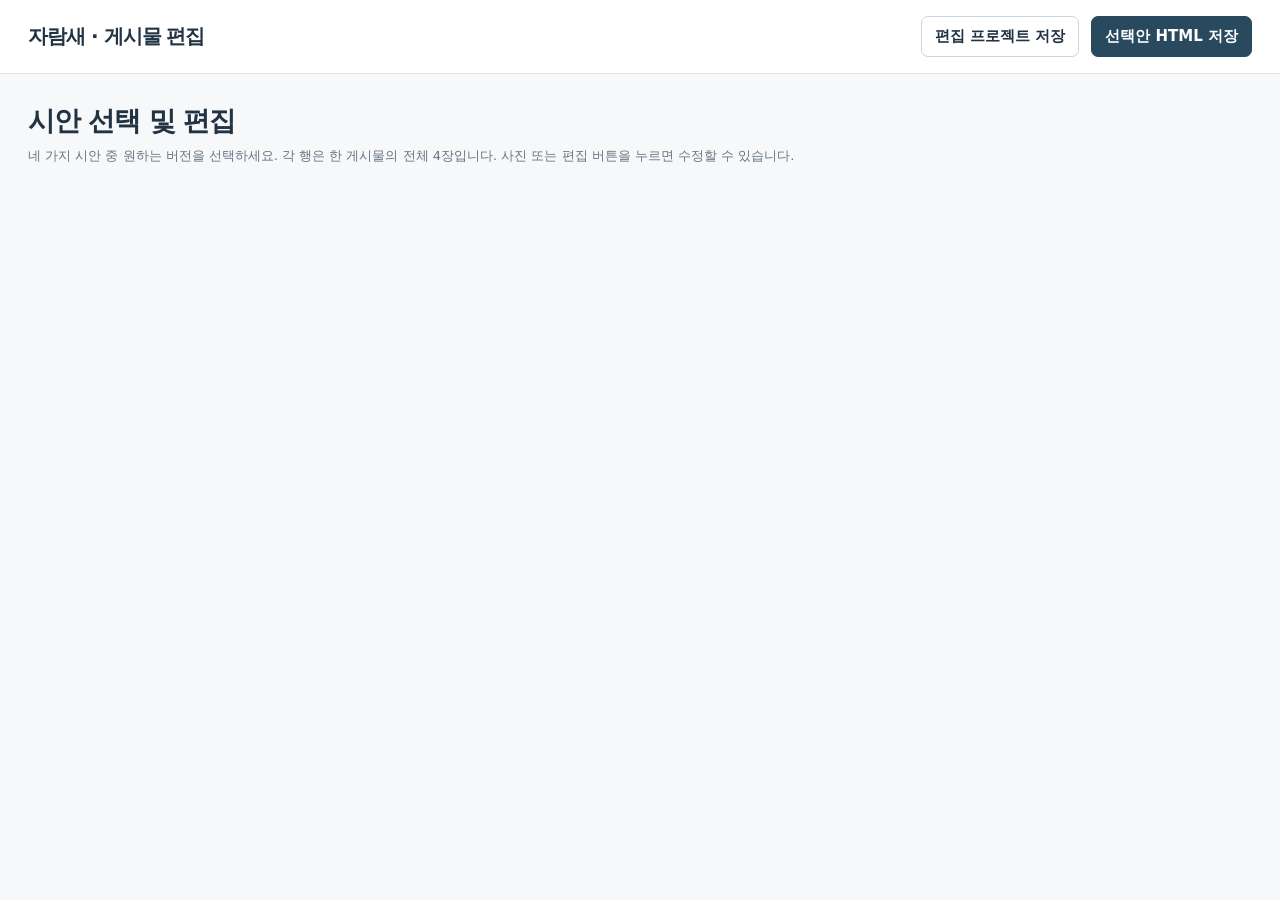
==== templates/editor.html @ dcd07e37 "Add four-version interactive carousel editor and selected PNG export" ====
<!doctype html><html lang="ko"><head><meta charset="utf-8"><meta name="viewport" content="width=device-width,initial-scale=1"><title>자람새 | 게시물 편집</title><style>
*{box-sizing:border-box}body{margin:0;background:#f7f8fa;color:#223344;font:15px/1.55 system-ui,"Noto Sans CJK KR",sans-serif}header.top{position:sticky;top:0;z-index:12;background:#fff;border-bottom:1px solid #dce2e8;padding:16px 28px;display:flex;gap:12px;align-items:center;flex-wrap:wrap}.logo{font-size:20px;font-weight:800;letter-spacing:-1px}.muted{color:#667482;font-size:13px}.spacer{flex:1}button,input,textarea{font:inherit}button{cursor:pointer;border:1px solid #ccd5dd;background:white;color:#223344;padding:8px 13px;border-radius:7px;font-weight:600}button.primary{background:#29495f;color:white;border-color:#29495f}button:focus-visible{outline:3px solid #92c8ed}main{max-width:1550px;margin:auto;padding:26px 28px 60px}h1{font-size:27px;letter-spacing:-1px;margin:0 0 4px}h2{font-size:18px;margin:0}.version{background:#fff;border:1px solid #dce2e8;border-radius:12px;padding:18px;margin-top:18px}.version.chosen{border:2px solid #488ab3;padding:17px}.version-head{display:flex;align-items:center;gap:12px;margin-bottom:14px}.version-head .pick{margin-left:auto}.scroll{overflow-x:auto;padding-bottom:4px}.four{display:grid;grid-template-columns:repeat(4,minmax(180px,1fr));gap:12px;min-width:768px}.cell{min-width:0}.canvas{width:100%;aspect-ratio:4/5;overflow:hidden;background:#e5e9ec;position:relative;cursor:pointer;outline:1px solid #e2e5e9}.canvas:hover,.canvas.active{outline:2px solid #488ab3}.stage{position:absolute;left:0;top:0;width:1080px;height:1350px;transform-origin:top left;font-family:"Noto Sans CJK KR","Malgun Gothic",sans-serif}.cellbar{display:flex;align-items:center;justify-content:space-between;padding-top:8px;font-size:12px;color:#687684}.cellbar button{padding:4px 9px;font-size:12px}.panel{position:fixed;inset:var(--top-height,75px) 0 0 auto;width:min(420px,100%);background:#fff;z-index:10;border-left:1px solid #dce2e8;box-shadow:-6px 0 28px #11223322;overflow:auto;padding:20px;display:none}.panel.open{display:block}.panelhead{display:flex;align-items:center;justify-content:space-between;gap:8px}.field{display:block;margin:14px 0 0;font-size:13px;font-weight:650}.field input:not([type=range]),.field textarea{display:block;width:100%;padding:8px;border:1px solid #cbd5dd;border-radius:6px;margin-top:5px;background:white}.field textarea{resize:vertical;min-height:62px}.field input[type=range]{display:block;width:100%;margin-top:6px}.notice{background:#f0f5f8;padding:10px 12px;border-radius:6px;color:#405a6a;font-size:12px;margin-top:14px}.panel .canvas{max-width:230px;margin:15px auto}.panel .stage{pointer-events:none}#status{margin:6px 0;color:#385c70;font-size:13px}body.editing main{margin-right:min(420px,35vw)}@media(max-width:900px){body.editing main{margin-right:0}main{padding:18px 12px}header.top{padding:12px}.panel{width:min(420px,100%)}}
</style></head><body><header class="top"><div class="logo">자람새 · 게시물 편집</div><span class="muted" id="chosenLabel"></span><span class="spacer"></span><button id="saveProject">편집 프로젝트 저장</button><button id="saveSelected" class="primary">선택안 HTML 저장</button></header><main><h1>시안 선택 및 편집</h1><div class="muted">네 가지 시안 중 원하는 버전을 선택하세요. 각 행은 한 게시물의 전체 4장입니다. 사진 또는 편집 버튼을 누르면 수정할 수 있습니다.</div><div id="status" role="status"></div><div id="versions"></div></main><aside id="panel" class="panel" aria-label="슬라이드 편집"><div class="panelhead"><h2 id="editTitle">슬라이드 편집</h2><button id="closePanel">닫기</button></div><div id="bigPreview"></div><div id="fields"></div><div class="notice" id="warning">수정 내용은 즉시 미리보기에 반영됩니다. 편집을 이어가려면 프로젝트 저장 버튼으로 HTML을 저장하세요.</div><button id="resetSlide" style="margin-top:14px">이 슬라이드 원래대로</button></aside><script id="project" type="application/json">__PROJECT__</script><script>
'use strict';
const $=s=>document.querySelector(s), project=JSON.parse($('#project').textContent), versions=project.versions;let selected=project.selected||0,active=null;const originals=versions.map(v=>v.slides.slice());
const status=s=>$('#status').textContent=s;new ResizeObserver(()=>document.documentElement.style.setProperty('--top-height',$('.top').offsetHeight+'px')).observe($('.top'));
const parse=s=>{const t=document.createElement('template');t.innerHTML=s;return t.content.firstElementChild};
function preview(v,i,holder){holder.replaceChildren();const stage=document.createElement('div');stage.className='stage';holder.append(stage);const root=stage.attachShadow({mode:'open'});const style=document.createElement('style');style.textContent=versions[v].css+'\n:host{display:block;width:1080px;height:1350px;font-family:"Noto Sans CJK KR","Malgun Gothic",sans-serif}';root.append(style,parse(versions[v].slides[i]));const resize=()=>stage.style.transform=`scale(${holder.clientWidth/1080})`;resize();const observer=new ResizeObserver(resize);observer.observe(holder);return observer;}
let observers=[];function draw(){observers.forEach(o=>o.disconnect());observers=[];const host=$('#versions');host.replaceChildren();versions.forEach((v,vi)=>{const section=document.createElement('section');section.className='version'+(vi===selected?' chosen':'');const head=document.createElement('div');head.className='version-head';const title=document.createElement('h2');title.textContent=v.name;const note=document.createElement('span');note.className='muted';note.textContent=v.description||'';const choose=document.createElement('button');choose.className='pick'+(vi===selected?' primary':'');choose.textContent=vi===selected?'✓ 선택됨':'이 시안 선택';choose.onclick=()=>{selected=vi;draw();status(v.name+' 선택 완료')};head.append(title,note,choose);section.append(head);const sc=document.createElement('div');sc.className='scroll';const grid=document.createElement('div');grid.className='four';v.slides.forEach((_,i)=>{const cell=document.createElement('div');cell.className='cell';const canvas=document.createElement('div');canvas.className='canvas';canvas.id=`canvas-${vi}-${i}`;canvas.onclick=()=>openEditor(vi,i);const bar=document.createElement('div');bar.className='cellbar';const lab=document.createElement('span');lab.textContent=`0${i+1} · ${i===0?'표지':'본문'}`;const edit=document.createElement('button');edit.textContent='편집';edit.onclick=()=>openEditor(vi,i);bar.append(lab,edit);cell.append(canvas,bar);grid.append(cell);});sc.append(grid);section.append(sc);host.append(section);v.slides.forEach((_,i)=>observers.push(preview(vi,i,$(`#canvas-${vi}-${i}`))));});$('#chosenLabel').textContent=versions[selected].name+' 선택 중';}
let panelObserver=null;function updatePreview(){if(!active)return;const [v,i]=active;const holder=$(`#canvas-${v}-${i}`);if(holder){holder._resizeObserver?.disconnect();holder._resizeObserver=preview(v,i,holder);observers.push(holder._resizeObserver);}if(panelObserver)panelObserver.disconnect();panelObserver=preview(v,i,$('#bigPreview'));}
function change(fn){const [v,i]=active;const el=parse(versions[v].slides[i]);fn(el);versions[v].slides[i]=el.outerHTML;updatePreview();}
function field(label,value,callback,kind='text',opts={}){const wrap=document.createElement('label');wrap.className='field';wrap.textContent=label;const el=document.createElement(kind==='textarea'?'textarea':'input');if(kind!=='textarea')el.type=kind;Object.assign(el,opts);if(kind!=='file')el.value=value;el.addEventListener(kind==='file'?'change':'input',()=>callback(kind==='file'?el.files[0]:el.value));wrap.append(el);$('#fields').append(wrap);return el;}
function openEditor(v,i){active=[v,i];$('#panel').classList.add('open');document.body.classList.add('editing');$('#editTitle').textContent=`${versions[v].name} · ${i+1}장`;$('#bigPreview').className='canvas';$('#fields').replaceChildren();const el=parse(versions[v].slides[i]);const cover=el.classList.contains('signature-cover');const specs=cover?[['기관명','.cover-brand'],['도입 문구','.cover-eyebrow'],['제목 첫 줄','h1 span:first-child'],['제목 둘째 줄','h1 span:nth-child(2)'],['사진 출처','.cover-credit']]:[['기관명','header span:first-child'],['도입 문구','.category'],['제목','h1'],['본문','p'],['사진 출처','footer span:last-child']];for(const [label,selector] of specs){const node=el.querySelector(selector);if(!node)continue;field(label,node.textContent,s=>change(a=>a.querySelector(selector).textContent=s),!cover&&['h1','p'].includes(selector)?'textarea':'text');}const title=el.querySelector('h1');if(title){const fallback=cover?94:65;field('제목 글자 크기',parseFloat(title.style.fontSize)||fallback,s=>change(a=>a.querySelector('h1').style.setProperty('font-size',s+'px','important')),'range',{min:40,max:120,step:1});}const img=el.querySelector('img');if(img){field('사진 교체','',file=>{if(!file)return;if(!['image/jpeg','image/png','image/webp'].includes(file.type)){status('JPG, PNG, WebP 사진만 선택하세요.');return;}const reader=new FileReader();reader.onload=()=>{const a=parse(versions[v].slides[i]);a.querySelector('img').src=reader.result;versions[v].slides[i]=a.outerHTML;if(active&&active[0]===v&&active[1]===i)updatePreview();else draw();};reader.readAsDataURL(file);},'file',{accept:'image/jpeg,image/png,image/webp'});const p=img.style.objectPosition.match(/([\d.]+)%\s+([\d.]+)%/);let x=p?+p[1]:50,y=p?+p[2]:50,z=+(img.style.transform.match(/scale\(([^)]+)\)/)||[0,1])[1];const crop=()=>change(a=>{const im=a.querySelector('img');im.style.setProperty('object-position',`${x}% ${y}%`,'important');im.style.transformOrigin=`${x}% ${y}%`;im.style.transform=`scale(${z})`;});field('사진 가로 위치',x,s=>{x=+s;crop()},'range',{min:0,max:100});field('사진 세로 위치',y,s=>{y=+s;crop()},'range',{min:0,max:100});field('사진 확대',z,s=>{z=+s;crop()},'range',{min:1,max:2.5,step:0.05});}updatePreview();}
$('#closePanel').onclick=()=>{$('#panel').classList.remove('open');document.body.classList.remove('editing');if(panelObserver)panelObserver.disconnect();active=null;};$('#resetSlide').onclick=()=>{if(!active)return;const [v,i]=active;versions[v].slides[i]=originals[v][i];openEditor(v,i);};
function download(name,content){const url=URL.createObjectURL(new Blob([content],{type:'text/html;charset=utf-8'}));const a=document.createElement('a');a.href=url;a.download=name;a.click();setTimeout(()=>URL.revokeObjectURL(url),1500);}
function safeJSON(o){return JSON.stringify(o).replace(/</g,'\\u003c');}
$('#saveProject').onclick=()=>{project.selected=selected;const doc=document.documentElement.cloneNode(true);doc.querySelector('#project').textContent=safeJSON(project);doc.querySelector('#versions').replaceChildren();doc.querySelector('#fields').replaceChildren();doc.querySelector('#bigPreview').replaceChildren();doc.querySelector('#panel').classList.remove('open');doc.querySelector('body').classList.remove('editing');download('jaramsae-editable-project.html','<!doctype html>'+doc.outerHTML);status('편집 프로젝트 HTML을 저장했습니다. 다시 열면 수정 내용을 이어서 편집할 수 있습니다.');};
$('#saveSelected').onclick=()=>{const v=versions[selected];download('jaramsae-selected-version-'+(selected+1)+'.html','<!doctype html><html lang="ko"><head><meta charset="utf-8"><title>자람새 선택안</title><style>'+v.css+'</style></head><body>'+v.slides.join('')+'</body></html>');status('선택한 4장 HTML을 저장했습니다. 수정된 PNG는 렌더러로 다시 출력해야 합니다.');};draw();
</script></body></html>
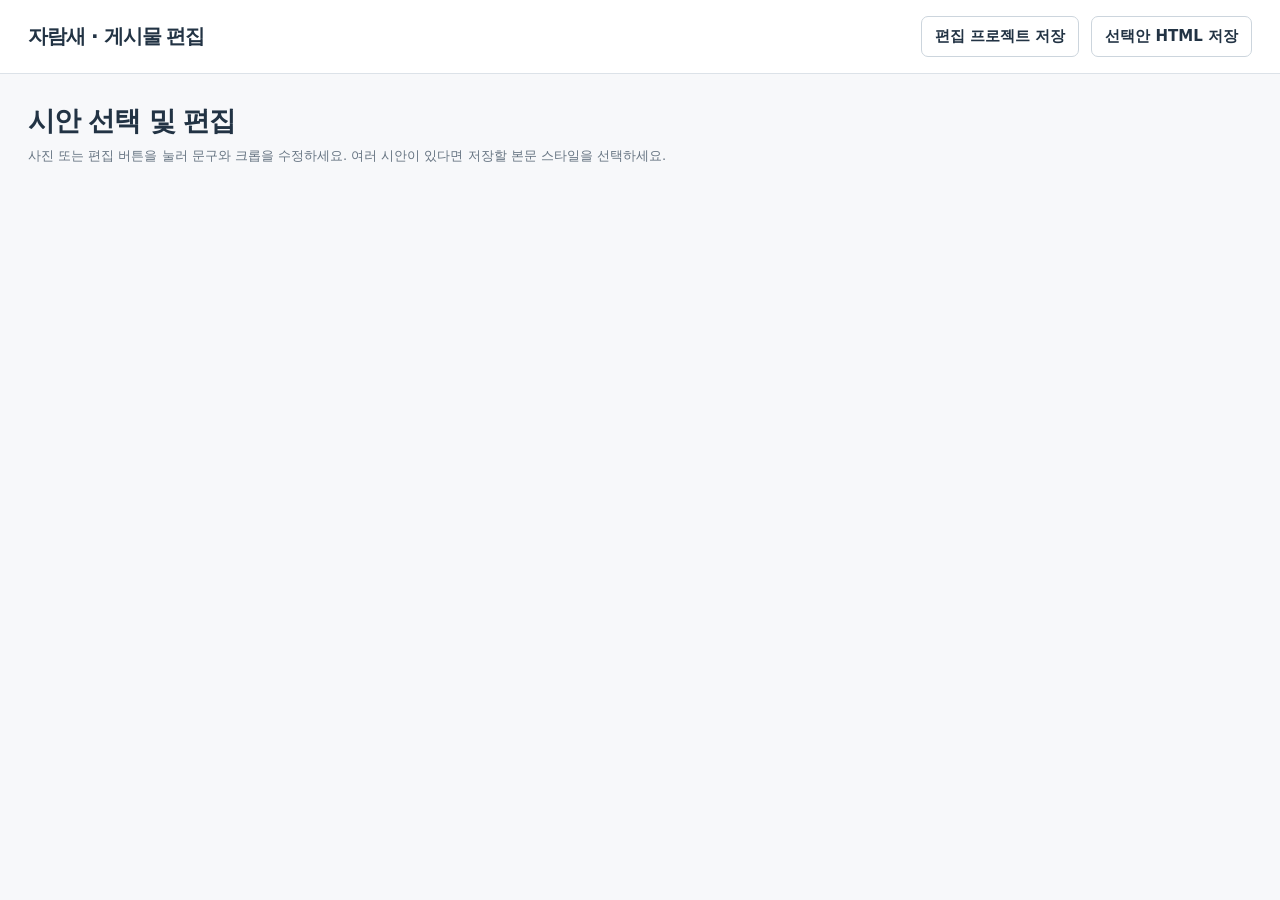
==== commit 0ecd48fd: "Generalize the Instagram card-news studio" ====
--- a/templates/editor.html
+++ b/templates/editor.html
@@ -1,19 +1,83 @@
 <!doctype html><html lang="ko"><head><meta charset="utf-8"><meta name="viewport" content="width=device-width,initial-scale=1"><title>자람새 | 게시물 편집</title><style>
 *{box-sizing:border-box}body{margin:0;background:#f7f8fa;color:#223344;font:15px/1.55 system-ui,"Noto Sans CJK KR",sans-serif}header.top{position:sticky;top:0;z-index:12;background:#fff;border-bottom:1px solid #dce2e8;padding:16px 28px;display:flex;gap:12px;align-items:center;flex-wrap:wrap}.logo{font-size:20px;font-weight:800;letter-spacing:-1px}.muted{color:#667482;font-size:13px}.spacer{flex:1}button,input,textarea{font:inherit}button{cursor:pointer;border:1px solid #ccd5dd;background:white;color:#223344;padding:8px 13px;border-radius:7px;font-weight:600}button.primary{background:#29495f;color:white;border-color:#29495f}button:focus-visible{outline:3px solid #92c8ed}main{max-width:1550px;margin:auto;padding:26px 28px 60px}h1{font-size:27px;letter-spacing:-1px;margin:0 0 4px}h2{font-size:18px;margin:0}.version{background:#fff;border:1px solid #dce2e8;border-radius:12px;padding:18px;margin-top:18px}.version.chosen{border:2px solid #488ab3;padding:17px}.version-head{display:flex;align-items:center;gap:12px;margin-bottom:14px}.version-head .pick{margin-left:auto}.scroll{overflow-x:auto;padding-bottom:4px}.four{display:grid;grid-template-columns:repeat(4,minmax(180px,1fr));gap:12px;min-width:768px}.cell{min-width:0}.canvas{width:100%;aspect-ratio:4/5;overflow:hidden;background:#e5e9ec;position:relative;cursor:pointer;outline:1px solid #e2e5e9}.canvas:hover,.canvas.active{outline:2px solid #488ab3}.stage{position:absolute;left:0;top:0;width:1080px;height:1350px;transform-origin:top left;font-family:"Noto Sans CJK KR","Malgun Gothic",sans-serif}.cellbar{display:flex;align-items:center;justify-content:space-between;padding-top:8px;font-size:12px;color:#687684}.cellbar button{padding:4px 9px;font-size:12px}.panel{position:fixed;inset:var(--top-height,75px) 0 0 auto;width:min(420px,100%);background:#fff;z-index:10;border-left:1px solid #dce2e8;box-shadow:-6px 0 28px #11223322;overflow:auto;padding:20px;display:none}.panel.open{display:block}.panelhead{display:flex;align-items:center;justify-content:space-between;gap:8px}.field{display:block;margin:14px 0 0;font-size:13px;font-weight:650}.field input:not([type=range]),.field textarea{display:block;width:100%;padding:8px;border:1px solid #cbd5dd;border-radius:6px;margin-top:5px;background:white}.field textarea{resize:vertical;min-height:62px}.field input[type=range]{display:block;width:100%;margin-top:6px}.notice{background:#f0f5f8;padding:10px 12px;border-radius:6px;color:#405a6a;font-size:12px;margin-top:14px}.panel .canvas{max-width:230px;margin:15px auto}.panel .stage{pointer-events:none}#status{margin:6px 0;color:#385c70;font-size:13px}body.editing main{margin-right:min(420px,35vw)}@media(max-width:900px){body.editing main{margin-right:0}main{padding:18px 12px}header.top{padding:12px}.panel{width:min(420px,100%)}}
-</style></head><body><header class="top"><div class="logo">자람새 · 게시물 편집</div><span class="muted" id="chosenLabel"></span><span class="spacer"></span><button id="saveProject">편집 프로젝트 저장</button><button id="saveSelected" class="primary">선택안 HTML 저장</button></header><main><h1>시안 선택 및 편집</h1><div class="muted">네 가지 시안 중 원하는 버전을 선택하세요. 각 행은 한 게시물의 전체 4장입니다. 사진 또는 편집 버튼을 누르면 수정할 수 있습니다.</div><div id="status" role="status"></div><div id="versions"></div></main><aside id="panel" class="panel" aria-label="슬라이드 편집"><div class="panelhead"><h2 id="editTitle">슬라이드 편집</h2><button id="closePanel">닫기</button></div><div id="bigPreview"></div><div id="fields"></div><div class="notice" id="warning">수정 내용은 즉시 미리보기에 반영됩니다. 편집을 이어가려면 프로젝트 저장 버튼으로 HTML을 저장하세요.</div><button id="resetSlide" style="margin-top:14px">이 슬라이드 원래대로</button></aside><script id="project" type="application/json">__PROJECT__</script><script>
+</style></head><body><header class="top"><div class="logo">자람새 · 게시물 편집</div><span class="muted" id="chosenLabel"></span><span class="spacer"></span><button id="saveProject">편집 프로젝트 저장</button><button id="saveSelected">선택안 HTML 저장</button><button id="exportMedia" class="primary" hidden>선택안 PNG·MP4 저장</button></header><main><h1>시안 선택 및 편집</h1><div class="muted">사진 또는 편집 버튼을 눌러 문구와 크롭을 수정하세요. 여러 시안이 있다면 저장할 본문 스타일을 선택하세요.</div><div id="status" role="status"></div><div id="versions"></div></main><aside id="panel" class="panel" aria-label="슬라이드 편집"><div class="panelhead"><h2 id="editTitle">슬라이드 편집</h2><button id="closePanel">닫기</button></div><div id="bigPreview"></div><div id="fields"></div><div class="notice" id="warning">수정 내용은 즉시 미리보기에 반영됩니다. 편집을 이어가려면 프로젝트 저장 버튼으로 HTML을 저장하세요.</div><button id="resetSlide" style="margin-top:14px">이 슬라이드 원래대로</button></aside><script id="project" type="application/json">__PROJECT__</script><script>
 'use strict';
-const $=s=>document.querySelector(s), project=JSON.parse($('#project').textContent), versions=project.versions;let selected=project.selected||0,active=null;const originals=versions.map(v=>v.slides.slice());
+const $=s=>document.querySelector(s), project=JSON.parse($('#project').textContent), versions=project.versions;let selected=project.selected||0,active=null;const requested=versions.findIndex(v=>v.id&&'#'+v.id===location.hash);if(requested>=0)selected=requested;const originals=versions.map(v=>v.slides.slice());
 const status=s=>$('#status').textContent=s;new ResizeObserver(()=>document.documentElement.style.setProperty('--top-height',$('.top').offsetHeight+'px')).observe($('.top'));
 const parse=s=>{const t=document.createElement('template');t.innerHTML=s;return t.content.firstElementChild};
 function preview(v,i,holder){holder.replaceChildren();const stage=document.createElement('div');stage.className='stage';holder.append(stage);const root=stage.attachShadow({mode:'open'});const style=document.createElement('style');style.textContent=versions[v].css+'\n:host{display:block;width:1080px;height:1350px;font-family:"Noto Sans CJK KR","Malgun Gothic",sans-serif}';root.append(style,parse(versions[v].slides[i]));const resize=()=>stage.style.transform=`scale(${holder.clientWidth/1080})`;resize();const observer=new ResizeObserver(resize);observer.observe(holder);return observer;}
-let observers=[];function draw(){observers.forEach(o=>o.disconnect());observers=[];const host=$('#versions');host.replaceChildren();versions.forEach((v,vi)=>{const section=document.createElement('section');section.className='version'+(vi===selected?' chosen':'');const head=document.createElement('div');head.className='version-head';const title=document.createElement('h2');title.textContent=v.name;const note=document.createElement('span');note.className='muted';note.textContent=v.description||'';const choose=document.createElement('button');choose.className='pick'+(vi===selected?' primary':'');choose.textContent=vi===selected?'✓ 선택됨':'이 시안 선택';choose.onclick=()=>{selected=vi;draw();status(v.name+' 선택 완료')};head.append(title,note,choose);section.append(head);const sc=document.createElement('div');sc.className='scroll';const grid=document.createElement('div');grid.className='four';v.slides.forEach((_,i)=>{const cell=document.createElement('div');cell.className='cell';const canvas=document.createElement('div');canvas.className='canvas';canvas.id=`canvas-${vi}-${i}`;canvas.onclick=()=>openEditor(vi,i);const bar=document.createElement('div');bar.className='cellbar';const lab=document.createElement('span');lab.textContent=`0${i+1} · ${i===0?'표지':'본문'}`;const edit=document.createElement('button');edit.textContent='편집';edit.onclick=()=>openEditor(vi,i);bar.append(lab,edit);cell.append(canvas,bar);grid.append(cell);});sc.append(grid);section.append(sc);host.append(section);v.slides.forEach((_,i)=>observers.push(preview(vi,i,$(`#canvas-${vi}-${i}`))));});$('#chosenLabel').textContent=versions[selected].name+' 선택 중';}
+let observers=[];function draw(){observers.forEach(o=>o.disconnect());observers=[];const host=$('#versions');host.replaceChildren();versions.forEach((v,vi)=>{const section=document.createElement('section');section.className='version'+(vi===selected?' chosen':'');const head=document.createElement('div');head.className='version-head';const title=document.createElement('h2');title.textContent=v.name;const note=document.createElement('span');note.className='muted';note.textContent=v.description||'';const choose=document.createElement('button');choose.className='pick'+(vi===selected?' primary':'');choose.textContent=vi===selected?'✓ 선택됨':'이 시안 선택';choose.onclick=()=>{selected=vi;draw();status(v.name+' 선택 완료')};head.append(title,note,choose);section.append(head);const sc=document.createElement('div');sc.className='scroll';const grid=document.createElement('div');grid.className='four';v.slides.forEach((_,i)=>{const cell=document.createElement('div');cell.className='cell';const canvas=document.createElement('div');canvas.className='canvas';canvas.id=`canvas-${vi}-${i}`;canvas.onclick=()=>openEditor(vi,i);const bar=document.createElement('div');bar.className='cellbar';const lab=document.createElement('span');lab.textContent=`0${i+1} · ${i===0?'표지':'본문'}`;const edit=document.createElement('button');edit.textContent='편집';edit.onclick=()=>openEditor(vi,i);bar.append(lab,edit);
+if(parse(v.slides[i]).querySelector('video')){
+  const play=document.createElement('button');play.textContent='재생';
+  play.onclick=async()=>{
+    const root=canvas.querySelector('.stage').shadowRoot;
+    const card=root.querySelector('.slide');
+    const clip=card.querySelector('video');
+    if(!clip.paused){clip.pause();play.textContent='재생';return;}
+    card.classList.add('is-playing');
+    clip.onended=()=>{card.classList.remove('is-playing');play.textContent='재생';};
+    try{await clip.play();play.textContent='일시정지';}catch(error){card.classList.remove('is-playing');status(error.message);}
+  };
+  bar.append(play);
+}cell.append(canvas,bar);grid.append(cell);});sc.append(grid);section.append(sc);host.append(section);v.slides.forEach((_,i)=>observers.push(preview(vi,i,$(`#canvas-${vi}-${i}`))));});$('#chosenLabel').textContent=versions[selected].name+' 선택 중';}
 let panelObserver=null;function updatePreview(){if(!active)return;const [v,i]=active;const holder=$(`#canvas-${v}-${i}`);if(holder){holder._resizeObserver?.disconnect();holder._resizeObserver=preview(v,i,holder);observers.push(holder._resizeObserver);}if(panelObserver)panelObserver.disconnect();panelObserver=preview(v,i,$('#bigPreview'));}
-function change(fn){const [v,i]=active;const el=parse(versions[v].slides[i]);fn(el);versions[v].slides[i]=el.outerHTML;updatePreview();}
+function saveSlide(v,i,html){
+  versions[v].slides[i]=html;
+  if(i===0 && versions[v].id)versions.forEach(other=>other.slides[0]=html);
+}
+function change(fn){const [v,i]=active;const el=parse(versions[v].slides[i]);fn(el);saveSlide(v,i,el.outerHTML);updatePreview();}
 function field(label,value,callback,kind='text',opts={}){const wrap=document.createElement('label');wrap.className='field';wrap.textContent=label;const el=document.createElement(kind==='textarea'?'textarea':'input');if(kind!=='textarea')el.type=kind;Object.assign(el,opts);if(kind!=='file')el.value=value;el.addEventListener(kind==='file'?'change':'input',()=>callback(kind==='file'?el.files[0]:el.value));wrap.append(el);$('#fields').append(wrap);return el;}
-function openEditor(v,i){active=[v,i];$('#panel').classList.add('open');document.body.classList.add('editing');$('#editTitle').textContent=`${versions[v].name} · ${i+1}장`;$('#bigPreview').className='canvas';$('#fields').replaceChildren();const el=parse(versions[v].slides[i]);const cover=el.classList.contains('signature-cover');const specs=cover?[['기관명','.cover-brand'],['도입 문구','.cover-eyebrow'],['제목 첫 줄','h1 span:first-child'],['제목 둘째 줄','h1 span:nth-child(2)'],['사진 출처','.cover-credit']]:[['기관명','header span:first-child'],['도입 문구','.category'],['제목','h1'],['본문','p'],['사진 출처','footer span:last-child']];for(const [label,selector] of specs){const node=el.querySelector(selector);if(!node)continue;field(label,node.textContent,s=>change(a=>a.querySelector(selector).textContent=s),!cover&&['h1','p'].includes(selector)?'textarea':'text');}const title=el.querySelector('h1');if(title){const fallback=cover?94:65;field('제목 글자 크기',parseFloat(title.style.fontSize)||fallback,s=>change(a=>a.querySelector('h1').style.setProperty('font-size',s+'px','important')),'range',{min:40,max:120,step:1});}const img=el.querySelector('img');if(img){field('사진 교체','',file=>{if(!file)return;if(!['image/jpeg','image/png','image/webp'].includes(file.type)){status('JPG, PNG, WebP 사진만 선택하세요.');return;}const reader=new FileReader();reader.onload=()=>{const a=parse(versions[v].slides[i]);a.querySelector('img').src=reader.result;versions[v].slides[i]=a.outerHTML;if(active&&active[0]===v&&active[1]===i)updatePreview();else draw();};reader.readAsDataURL(file);},'file',{accept:'image/jpeg,image/png,image/webp'});const p=img.style.objectPosition.match(/([\d.]+)%\s+([\d.]+)%/);let x=p?+p[1]:50,y=p?+p[2]:50,z=+(img.style.transform.match(/scale\(([^)]+)\)/)||[0,1])[1];const crop=()=>change(a=>{const im=a.querySelector('img');im.style.setProperty('object-position',`${x}% ${y}%`,'important');im.style.transformOrigin=`${x}% ${y}%`;im.style.transform=`scale(${z})`;});field('사진 가로 위치',x,s=>{x=+s;crop()},'range',{min:0,max:100});field('사진 세로 위치',y,s=>{y=+s;crop()},'range',{min:0,max:100});field('사진 확대',z,s=>{z=+s;crop()},'range',{min:1,max:2.5,step:0.05});}updatePreview();}
-$('#closePanel').onclick=()=>{$('#panel').classList.remove('open');document.body.classList.remove('editing');if(panelObserver)panelObserver.disconnect();active=null;};$('#resetSlide').onclick=()=>{if(!active)return;const [v,i]=active;versions[v].slides[i]=originals[v][i];openEditor(v,i);};
+function openEditor(v,i){active=[v,i];$('#panel').classList.add('open');document.body.classList.add('editing');$('#editTitle').textContent=`${versions[v].name} · ${i+1}장`;$('#bigPreview').className='canvas';$('#fields').replaceChildren();const el=parse(versions[v].slides[i]);const cover=el.classList.contains('signature-cover');const specs=cover?[['표시 이름','.cover-brand'],['도입 문구','.cover-eyebrow'],['제목 첫 줄','h1 span:first-child'],['제목 둘째 줄','h1 span:nth-child(2)'],['사진 출처','.cover-credit']]:[['표시 이름','header span:first-child'],['표시 이름','.overlay-brand span'],['발행호','.issue'],['인터뷰 질문','.interview-question span'],['도입 문구','.category'],['제목','h1'],['본문','p'],['사진 속 한마디','.photo-aside'],['영상 자막','.video-subtitle'],['사진 출처','footer span:last-child']];for(const [label,selector] of specs){const node=el.querySelector(selector);if(!node)continue;field(label,node.textContent,s=>change(a=>a.querySelector(selector).textContent=s),!cover&&['h1','p','.video-subtitle'].includes(selector)?'textarea':'text');}const title=el.querySelector('h1');if(title){const fallback=cover?94:65;field('제목 글자 크기',parseFloat(title.style.fontSize)||fallback,s=>change(a=>a.querySelector('h1').style.setProperty('font-size',s+'px','important')),'range',{min:40,max:120,step:1});}const img=el.querySelector('.art img');if(img){field('사진 교체','',file=>{if(!file)return;if(!['image/jpeg','image/png','image/webp'].includes(file.type)){status('JPG, PNG, WebP 사진만 선택하세요.');return;}const reader=new FileReader();reader.onload=()=>{const a=parse(versions[v].slides[i]);a.querySelector('.art img').src=reader.result;saveSlide(v,i,a.outerHTML);if(active&&active[0]===v&&active[1]===i)updatePreview();else draw();};reader.readAsDataURL(file);},'file',{accept:'image/jpeg,image/png,image/webp'});const p=img.style.objectPosition.match(/([\d.]+)%\s+([\d.]+)%/);let x=p?+p[1]:50,y=p?+p[2]:50,z=+(img.style.transform.match(/scale\(([^)]+)\)/)||[0,1])[1];const crop=()=>change(a=>{const im=a.querySelector('.art img');im.style.setProperty('object-position',`${x}% ${y}%`,'important');im.style.transformOrigin=`${x}% ${y}%`;im.style.transform=`scale(${z})`;});field('사진 가로 위치',x,s=>{x=+s;crop()},'range',{min:0,max:100});field('사진 세로 위치',y,s=>{y=+s;crop()},'range',{min:0,max:100});field('사진 확대',z,s=>{z=+s;crop()},'range',{min:1,max:2.5,step:0.05});}updatePreview();}
+$('#closePanel').onclick=()=>{$('#panel').classList.remove('open');document.body.classList.remove('editing');if(panelObserver)panelObserver.disconnect();active=null;};$('#resetSlide').onclick=()=>{if(!active)return;const [v,i]=active;saveSlide(v,i,originals[v][i]);openEditor(v,i);};
 function download(name,content){const url=URL.createObjectURL(new Blob([content],{type:'text/html;charset=utf-8'}));const a=document.createElement('a');a.href=url;a.download=name;a.click();setTimeout(()=>URL.revokeObjectURL(url),1500);}
 function safeJSON(o){return JSON.stringify(o).replace(/</g,'\\u003c');}
-$('#saveProject').onclick=()=>{project.selected=selected;const doc=document.documentElement.cloneNode(true);doc.querySelector('#project').textContent=safeJSON(project);doc.querySelector('#versions').replaceChildren();doc.querySelector('#fields').replaceChildren();doc.querySelector('#bigPreview').replaceChildren();doc.querySelector('#panel').classList.remove('open');doc.querySelector('body').classList.remove('editing');download('jaramsae-editable-project.html','<!doctype html>'+doc.outerHTML);status('편집 프로젝트 HTML을 저장했습니다. 다시 열면 수정 내용을 이어서 편집할 수 있습니다.');};
-$('#saveSelected').onclick=()=>{const v=versions[selected];download('jaramsae-selected-version-'+(selected+1)+'.html','<!doctype html><html lang="ko"><head><meta charset="utf-8"><title>자람새 선택안</title><style>'+v.css+'</style></head><body>'+v.slides.join('')+'</body></html>');status('선택한 4장 HTML을 저장했습니다. 수정된 PNG는 렌더러로 다시 출력해야 합니다.');};draw();
+$('#saveProject').onclick=()=>{project.selected=selected;const doc=document.documentElement.cloneNode(true);doc.querySelector('#project').textContent=safeJSON({...project,exportUrl:null});doc.querySelector('#versions').replaceChildren();doc.querySelector('#fields').replaceChildren();doc.querySelector('#bigPreview').replaceChildren();doc.querySelector('#panel').classList.remove('open');doc.querySelector('body').classList.remove('editing');download('jaramsae-editable-project.html','<!doctype html>'+doc.outerHTML);status('편집 프로젝트 HTML을 저장했습니다. 다시 열면 수정 내용을 이어서 편집할 수 있습니다.');};
+$('#saveSelected').onclick=()=>{
+  const v=versions[selected];
+  download('jaramsae-selected-version-'+(selected+1)+'.html','<!doctype html><html lang="ko"><head><meta charset="utf-8"><title>자람새 선택안</title><style>'+v.css+'</style></head><body>'+v.slides.join('')+'</body></html>');
+  status('선택안 HTML을 저장했습니다.');
+};
+const exportButton=$('#exportMedia');
+exportButton.hidden=!project.exportUrl || location.protocol==='file:';
+exportButton.onclick=async()=>{
+  const v=versions[selected];
+  const selectors=['.cover-brand','.cover-eyebrow','h1 span:first-child','h1 span:nth-child(2)',
+    '.cover-credit','.category','h1','p','footer span:last-child','.photo-aside',
+    '.video-subtitle','header span:first-child','.overlay-brand span','.issue','.interview-question span'];
+  const edits=v.slides.map((html,i)=>{
+    const card=parse(html);
+    const old=parse(originals[selected][i]);
+    const text={};
+    for(const selector of selectors){
+      const node=card.querySelector(selector);
+      if(node && node.textContent!==old.querySelector(selector)?.textContent)text[selector]=node.textContent;
+    }
+    const photo=card.querySelector('.art img');
+    const oldPhoto=old.querySelector('.art img');
+    const image={};
+    if(photo && oldPhoto){
+      if(photo.getAttribute('src')!==oldPhoto.getAttribute('src'))image.src=photo.getAttribute('src');
+      if(photo.style.objectPosition!==oldPhoto.style.objectPosition){
+        const position=photo.style.objectPosition.match(/([\d.]+)%\s+([\d.]+)%/);
+        if(position){image.x=+position[1];image.y=+position[2];}
+      }
+      if(photo.style.transform!==oldPhoto.style.transform)image.zoom=Number(photo.style.transform.match(/scale\(([^)]+)\)/)?.[1]);
+    }
+    return {text,image,size:parseFloat(card.querySelector('h1').style.fontSize)||null};
+  });
+  exportButton.disabled=true;
+  status('편집 내용을 반영해 저장 중…');
+  try{
+    const response=await fetch(project.exportUrl,{method:'POST',headers:{'Content-Type':'application/json'},body:JSON.stringify({edition:v.id,edits})});
+    const result=await response.json();
+    if(!result.ok)throw new Error(result.error);
+    status('저장됨 · '+result.folder+' ');
+    for(const path of result.files){
+      const link=document.createElement('a');link.href=path;link.download='';link.textContent=path.split('/').pop();
+      $('#status').append(link,' ');
+    }
+  }catch(error){status(error.message);}
+  finally{exportButton.disabled=false;}
+};
+draw();
 </script></body></html>
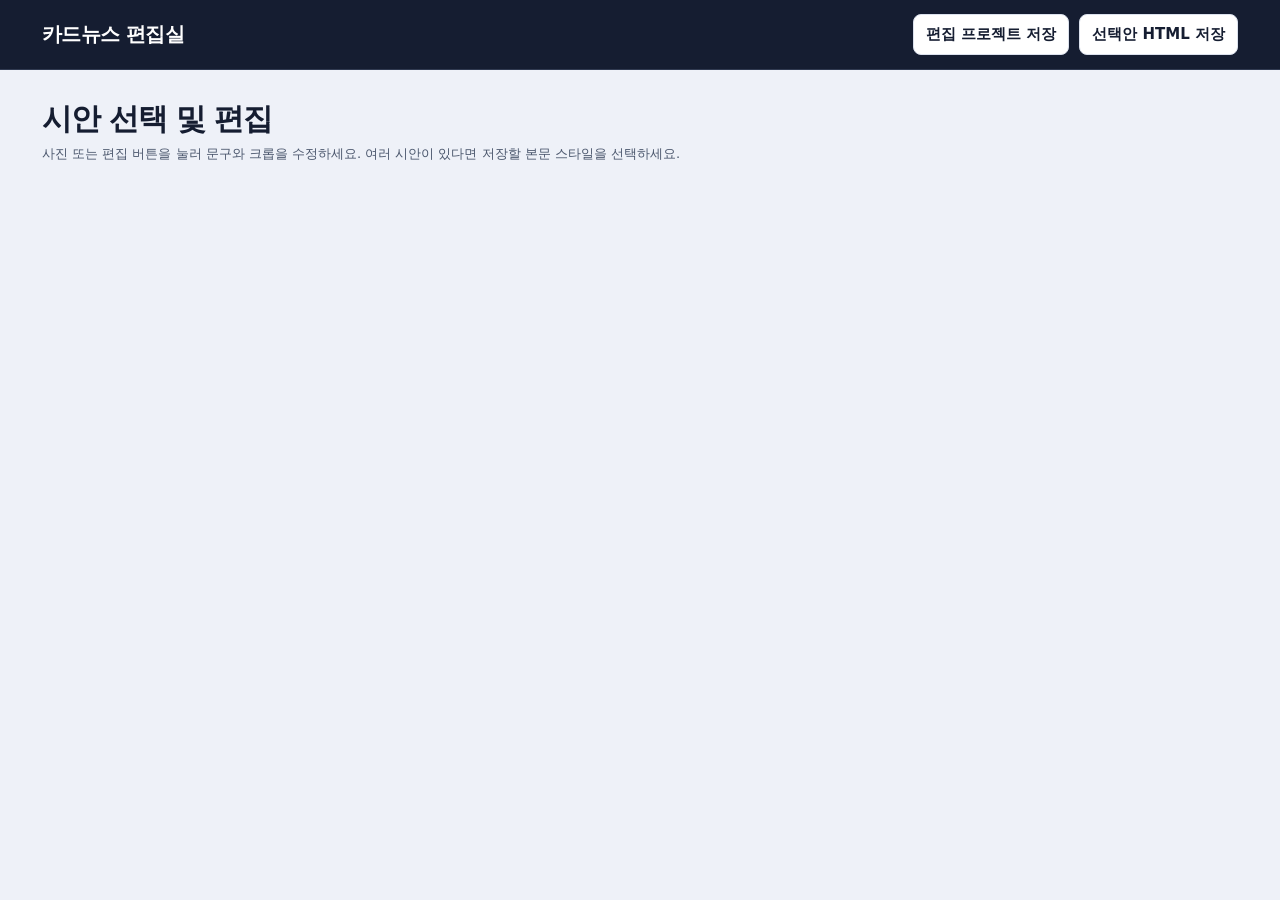
==== commit 120c144b: "Rebuild studio around four magazine layouts" ====
--- a/templates/editor.html
+++ b/templates/editor.html
@@ -1,6 +1,45 @@
-<!doctype html><html lang="ko"><head><meta charset="utf-8"><meta name="viewport" content="width=device-width,initial-scale=1"><title>자람새 | 게시물 편집</title><style>
-*{box-sizing:border-box}body{margin:0;background:#f7f8fa;color:#223344;font:15px/1.55 system-ui,"Noto Sans CJK KR",sans-serif}header.top{position:sticky;top:0;z-index:12;background:#fff;border-bottom:1px solid #dce2e8;padding:16px 28px;display:flex;gap:12px;align-items:center;flex-wrap:wrap}.logo{font-size:20px;font-weight:800;letter-spacing:-1px}.muted{color:#667482;font-size:13px}.spacer{flex:1}button,input,textarea{font:inherit}button{cursor:pointer;border:1px solid #ccd5dd;background:white;color:#223344;padding:8px 13px;border-radius:7px;font-weight:600}button.primary{background:#29495f;color:white;border-color:#29495f}button:focus-visible{outline:3px solid #92c8ed}main{max-width:1550px;margin:auto;padding:26px 28px 60px}h1{font-size:27px;letter-spacing:-1px;margin:0 0 4px}h2{font-size:18px;margin:0}.version{background:#fff;border:1px solid #dce2e8;border-radius:12px;padding:18px;margin-top:18px}.version.chosen{border:2px solid #488ab3;padding:17px}.version-head{display:flex;align-items:center;gap:12px;margin-bottom:14px}.version-head .pick{margin-left:auto}.scroll{overflow-x:auto;padding-bottom:4px}.four{display:grid;grid-template-columns:repeat(4,minmax(180px,1fr));gap:12px;min-width:768px}.cell{min-width:0}.canvas{width:100%;aspect-ratio:4/5;overflow:hidden;background:#e5e9ec;position:relative;cursor:pointer;outline:1px solid #e2e5e9}.canvas:hover,.canvas.active{outline:2px solid #488ab3}.stage{position:absolute;left:0;top:0;width:1080px;height:1350px;transform-origin:top left;font-family:"Noto Sans CJK KR","Malgun Gothic",sans-serif}.cellbar{display:flex;align-items:center;justify-content:space-between;padding-top:8px;font-size:12px;color:#687684}.cellbar button{padding:4px 9px;font-size:12px}.panel{position:fixed;inset:var(--top-height,75px) 0 0 auto;width:min(420px,100%);background:#fff;z-index:10;border-left:1px solid #dce2e8;box-shadow:-6px 0 28px #11223322;overflow:auto;padding:20px;display:none}.panel.open{display:block}.panelhead{display:flex;align-items:center;justify-content:space-between;gap:8px}.field{display:block;margin:14px 0 0;font-size:13px;font-weight:650}.field input:not([type=range]),.field textarea{display:block;width:100%;padding:8px;border:1px solid #cbd5dd;border-radius:6px;margin-top:5px;background:white}.field textarea{resize:vertical;min-height:62px}.field input[type=range]{display:block;width:100%;margin-top:6px}.notice{background:#f0f5f8;padding:10px 12px;border-radius:6px;color:#405a6a;font-size:12px;margin-top:14px}.panel .canvas{max-width:230px;margin:15px auto}.panel .stage{pointer-events:none}#status{margin:6px 0;color:#385c70;font-size:13px}body.editing main{margin-right:min(420px,35vw)}@media(max-width:900px){body.editing main{margin-right:0}main{padding:18px 12px}header.top{padding:12px}.panel{width:min(420px,100%)}}
-</style></head><body><header class="top"><div class="logo">자람새 · 게시물 편집</div><span class="muted" id="chosenLabel"></span><span class="spacer"></span><button id="saveProject">편집 프로젝트 저장</button><button id="saveSelected">선택안 HTML 저장</button><button id="exportMedia" class="primary" hidden>선택안 PNG·MP4 저장</button></header><main><h1>시안 선택 및 편집</h1><div class="muted">사진 또는 편집 버튼을 눌러 문구와 크롭을 수정하세요. 여러 시안이 있다면 저장할 본문 스타일을 선택하세요.</div><div id="status" role="status"></div><div id="versions"></div></main><aside id="panel" class="panel" aria-label="슬라이드 편집"><div class="panelhead"><h2 id="editTitle">슬라이드 편집</h2><button id="closePanel">닫기</button></div><div id="bigPreview"></div><div id="fields"></div><div class="notice" id="warning">수정 내용은 즉시 미리보기에 반영됩니다. 편집을 이어가려면 프로젝트 저장 버튼으로 HTML을 저장하세요.</div><button id="resetSlide" style="margin-top:14px">이 슬라이드 원래대로</button></aside><script id="project" type="application/json">__PROJECT__</script><script>
+<!doctype html><html lang="ko"><head><meta charset="utf-8"><meta name="viewport" content="width=device-width,initial-scale=1"><title>카드뉴스 편집실</title><style>
+:root{color-scheme:light;--paper:#eef1f8;--ink:#151d31;--sub:#4b576d;--border:#dbe1ed;--blue:#214bd7}
+*{box-sizing:border-box}
+body{margin:0;background:var(--paper);color:var(--ink);font:15px/1.5 "Malgun Gothic",system-ui,sans-serif}
+header.top{position:sticky;top:0;z-index:12;background:#151d31;color:white;border-bottom:1px solid #303a51;padding:14px clamp(14px,4vw,42px);display:flex;gap:10px;align-items:center;flex-wrap:wrap}
+.logo{font-size:20px;font-weight:850;letter-spacing:-.03em}
+.muted{color:var(--sub);font-size:13px}
+.top .muted{color:#d1daed}
+.spacer{flex:1}
+button,input,textarea{font:inherit}
+button{border:1px solid var(--border);border-radius:8px;padding:8px 12px;background:#fff;color:var(--ink);font-weight:700;cursor:pointer}
+button.primary{background:var(--blue);border-color:var(--blue);color:white}
+button:focus-visible,a:focus-visible{outline:3px solid #9db5ff;outline-offset:2px}
+main{max-width:1450px;margin:auto;padding:26px clamp(14px,4vw,42px) 65px}
+h1{font-size:30px;letter-spacing:-.04em;margin:0 0 3px}
+h2{font-size:18px;margin:0}
+.version{background:white;border:1px solid var(--border);border-radius:13px;padding:16px;margin-top:15px}
+.version.chosen{outline:2px solid var(--blue);outline-offset:-2px}
+.version-head{display:flex;align-items:center;gap:10px;margin-bottom:12px}
+.version-head .pick{margin-left:auto}
+.scroll{overflow-x:auto;padding-bottom:5px}
+.four{display:grid;grid-template-columns:repeat(4,minmax(155px,1fr));gap:10px;min-width:660px}
+.cell{min-width:0}
+.canvas{width:100%;aspect-ratio:4/5;overflow:hidden;background:#e5e9ef;position:relative;cursor:pointer;border-radius:6px}
+.canvas:hover,.canvas.active{outline:2px solid var(--blue)}
+.stage{position:absolute;inset:0 auto auto 0;width:1080px;height:1350px;transform-origin:top left;font-family:"Noto Sans CJK KR","Malgun Gothic",sans-serif}
+.cellbar{display:flex;align-items:center;justify-content:space-between;gap:5px;padding-top:7px;font-size:12px;color:var(--sub)}
+.cellbar button{padding:4px 8px;font-size:12px}
+.panel{position:fixed;inset:var(--top-height,70px) 0 0 auto;width:min(410px,100%);background:white;z-index:10;border-left:1px solid var(--border);box-shadow:-8px 0 32px #151d3129;overflow:auto;padding:17px;display:none}
+.panel.open{display:block}
+.panelhead{display:flex;align-items:center;justify-content:space-between;gap:8px}
+.field{display:block;margin:13px 0 0;font-size:13px;font-weight:700}
+.field input:not([type=range]),.field textarea{display:block;width:100%;padding:7px;border:1px solid var(--border);border-radius:6px;margin-top:4px;background:white}
+.field textarea{resize:vertical;min-height:59px}
+.field input[type=range]{display:block;width:100%}
+.notice{background:#edf2ff;padding:9px 11px;border-radius:6px;color:var(--sub);font-size:12px;margin-top:13px}
+.panel .canvas{max-width:205px;margin:13px auto}
+.panel .stage{pointer-events:none}
+#status{margin:6px 0;color:var(--sub);font-size:13px}
+body.editing main{margin-right:min(410px,35vw)}
+@media(max-width:900px){body.editing main{margin-right:0}}
+</style></head><body><header class="top"><div class="logo">카드뉴스 편집실</div><span class="muted" id="chosenLabel"></span><span class="spacer"></span><button id="saveProject">편집 프로젝트 저장</button><button id="saveSelected">선택안 HTML 저장</button><button id="exportMedia" class="primary" hidden>선택안 PNG·MP4 저장</button></header><main><h1>시안 선택 및 편집</h1><div class="muted">사진 또는 편집 버튼을 눌러 문구와 크롭을 수정하세요. 여러 시안이 있다면 저장할 본문 스타일을 선택하세요.</div><div id="status" role="status"></div><div id="versions"></div></main><aside id="panel" class="panel" aria-label="슬라이드 편집"><div class="panelhead"><h2 id="editTitle">슬라이드 편집</h2><button id="closePanel">닫기</button></div><div id="bigPreview"></div><div id="fields"></div><div class="notice" id="warning">수정 내용은 즉시 미리보기에 반영됩니다. 편집을 이어가려면 프로젝트 저장 버튼으로 HTML을 저장하세요.</div><button id="resetSlide" style="margin-top:14px">이 슬라이드 원래대로</button></aside><script id="project" type="application/json">__PROJECT__</script><script>
 'use strict';
 const $=s=>document.querySelector(s), project=JSON.parse($('#project').textContent), versions=project.versions;let selected=project.selected||0,active=null;const requested=versions.findIndex(v=>v.id&&'#'+v.id===location.hash);if(requested>=0)selected=requested;const originals=versions.map(v=>v.slides.slice());
 const status=s=>$('#status').textContent=s;new ResizeObserver(()=>document.documentElement.style.setProperty('--top-height',$('.top').offsetHeight+'px')).observe($('.top'));
@@ -31,10 +70,10 @@
 $('#closePanel').onclick=()=>{$('#panel').classList.remove('open');document.body.classList.remove('editing');if(panelObserver)panelObserver.disconnect();active=null;};$('#resetSlide').onclick=()=>{if(!active)return;const [v,i]=active;saveSlide(v,i,originals[v][i]);openEditor(v,i);};
 function download(name,content){const url=URL.createObjectURL(new Blob([content],{type:'text/html;charset=utf-8'}));const a=document.createElement('a');a.href=url;a.download=name;a.click();setTimeout(()=>URL.revokeObjectURL(url),1500);}
 function safeJSON(o){return JSON.stringify(o).replace(/</g,'\\u003c');}
-$('#saveProject').onclick=()=>{project.selected=selected;const doc=document.documentElement.cloneNode(true);doc.querySelector('#project').textContent=safeJSON({...project,exportUrl:null});doc.querySelector('#versions').replaceChildren();doc.querySelector('#fields').replaceChildren();doc.querySelector('#bigPreview').replaceChildren();doc.querySelector('#panel').classList.remove('open');doc.querySelector('body').classList.remove('editing');download('jaramsae-editable-project.html','<!doctype html>'+doc.outerHTML);status('편집 프로젝트 HTML을 저장했습니다. 다시 열면 수정 내용을 이어서 편집할 수 있습니다.');};
+$('#saveProject').onclick=()=>{project.selected=selected;const doc=document.documentElement.cloneNode(true);doc.querySelector('#project').textContent=safeJSON({...project,exportUrl:null});doc.querySelector('#versions').replaceChildren();doc.querySelector('#fields').replaceChildren();doc.querySelector('#bigPreview').replaceChildren();doc.querySelector('#panel').classList.remove('open');doc.querySelector('body').classList.remove('editing');download('cardnews-project.html','<!doctype html>'+doc.outerHTML);status('편집 프로젝트 HTML을 저장했습니다. 다시 열면 수정 내용을 이어서 편집할 수 있습니다.');};
 $('#saveSelected').onclick=()=>{
   const v=versions[selected];
-  download('jaramsae-selected-version-'+(selected+1)+'.html','<!doctype html><html lang="ko"><head><meta charset="utf-8"><title>자람새 선택안</title><style>'+v.css+'</style></head><body>'+v.slides.join('')+'</body></html>');
+  download('cardnews-selection-'+(selected+1)+'.html','<!doctype html><html lang="ko"><head><meta charset="utf-8"><title>카드뉴스 선택안</title><style>'+v.css+'</style></head><body>'+v.slides.join('')+'</body></html>');
   status('선택안 HTML을 저장했습니다.');
 };
 const exportButton=$('#exportMedia');
